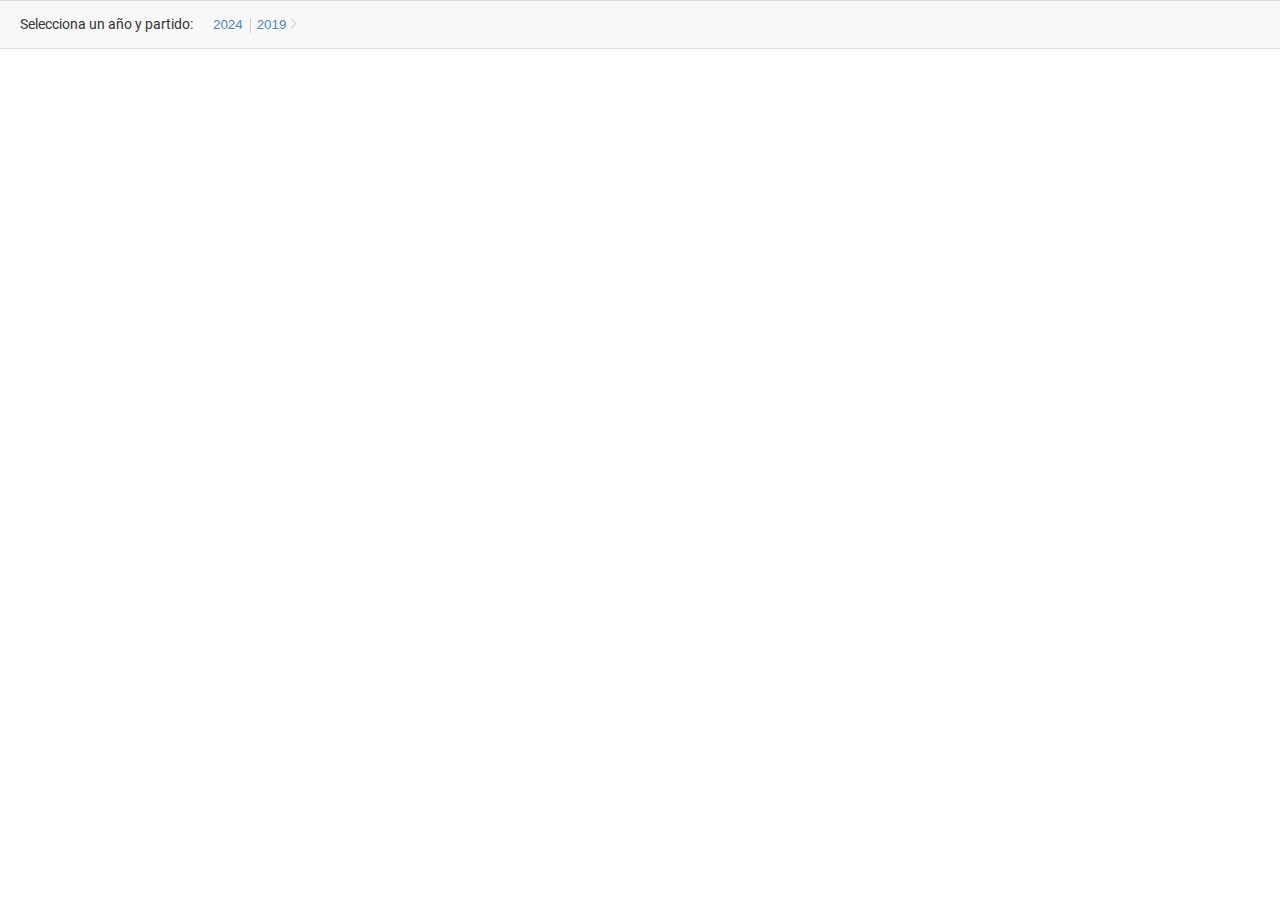
==== index.html @ efb7172b "first commit" ====
<!DOCTYPE html>
<html lang="en">

<head>
  <meta charset="UTF-8">
  <meta http-equiv="X-UA-Compatible" content="IE=edge">
  <meta name="viewport" content="width=device-width, initial-scale=1.0">
  <meta http-equiv='cache-control' content='no-cache'>
  <meta http-equiv='expires' content='0'>
  <meta http-equiv='pragma' content='no-cache'>
  <title>Elecciones Parlamento Catalunya 2024 - Municipios - La Vanguardia</title>
  <link href="https://api.mapbox.com/mapbox-gl-js/v2.9.1/mapbox-gl.css" rel="stylesheet" type="text/css" />
  <link href="https://api.mapbox.com/mapbox-gl-js/plugins/mapbox-gl-geocoder/v2.3.0/mapbox-gl-geocoder.css"
    rel="stylesheet" type="text/css" />
  <link href="./styles.css" rel="stylesheet" type="text/css" />
  <script src="https://api.mapbox.com/mapbox-gl-js/v2.9.1/mapbox-gl.js"></script>
  <script
    src="https://api.mapbox.com/mapbox-gl-js/plugins/mapbox-gl-geocoder/v2.3.0/mapbox-gl-geocoder.min.js"></script>
</head>

<body>
  <div class="map-wrapper">
    <div id="map-container"></div>
    <div id="custom-controls" class="map-overflow map-controls" style="visibility: visible;">
      <!-- Removed hidden class and added inline style for visibility -->
      <div class="map-overflow-wrap">
        <div class="map-controls-hint">Selecciona un año y partido:</div>
        <div class="map-controls-years">
          <button class="map-control map-control--year" data-year="2024" onclick="updatePartyButtons(2024)">2024</button>
          <button class="map-control map-control--year" data-year="2019" onclick="updatePartyButtons(2019)">2019</button>
        </div>
        <div class="map-controls-fill" id="party-controls"></div>
      </div>
    </div>
    <!-- map zoom out -->
    <div id="custom-buttons" class="map-overflow map-buttons hidden">
      <button id="zoom-out" class="zoom-out" title="Zoom out">
        <img src="img/spain.svg" alt="Zoom out">
      </button>
    </div>
    <!-- end map zoom out -->

    <!-- legend -->
    <div id="legends" class="map-legends hidden">
      <div class="map-legends-wrap">
        <header id="legends-head" class="map-legends-header"></header>
        <div id="legends-body" class="map-legends-body"></div>
      </div>
    </div>
    <!-- end legend -->
  </div>
  <script src="./map.js"></script>
  <script src="./partyColors.js"></script>
  <script>
    let map;
    document.addEventListener('DOMContentLoaded', function () {
      let mapLoaded = false;
      mapboxgl.clearStorage();
      const loadMap = () => {
        const isMobile = window.innerWidth < 900;
        map = new ElectionMap('pk.eyJ1IjoibGF1cjA1IiwiYSI6ImNqdnoyaTd3cDBrNjk0NW1xdGpyYWttenIifQ.K5bENvQciGvPOfnO9ERWzw', {
          container: 'map-container',
          style: 'mapbox://styles/fserrey/clvzejo7w014w01qu65sg9uau',
          source: 'mapbox://fserrey.europeas2019_adm4?fresh=true',
          sourceLayer: 'europeas2019_adm4',
          center: [1.55, 41.82],
          zoom: isMobile ? 7 : 8,
          minZoom: isMobile ? 5.5 : 6,
          initialSelect: 'winner2024',
          // hash: true,
          scrollZoom: true,
          years: [2019, 2024],
          parties: ['PP', 'PSOE', 'CS', 'ERC', 'PSC', 'JXCAT', 'PDECAT', 'ECP', 'CUP', 'COMUNS', 'SUMAR', 'VOX', 'ALIANZACAT', 'JUNTS', 'UP'],
          partyColors: window._partyColors,
        });
        mapLoaded = true;
      };
      loadMap(); // Load the map immediately after defining

      const partyData = {
        2024: { 'Ganador': 'winner', 'PSC': 'PSC', 'ERC': 'ERC', 'Junts': 'JXCAT', 'Vox': 'VOX', 'Sumar': 'Sumar', 'CUP': 'CUP', 'CS': 'CS', 'PP': 'PP', 'Aliança Cat': 'ALIANZACAT' },
        2019: { 'Ganador': 'winner', 'PSC': 'PSC', 'ERC': 'ERC', 'Junts': 'JXCAT', 'Vox': 'VOX', 'ECP': 'UP', 'CUP': 'CUP', 'CS': 'CS', 'PP': 'PP' }
      };

      window.updatePartyButtons = function (year) {
        const container = document.getElementById('party-controls');
        container.innerHTML = ''; // Clear existing buttons
        
        let winnerButton;
        Object.entries(partyData[year]).forEach(([displayName, dataValue]) => {
          let button = document.createElement('button');
          button.className = 'map-control map-control--fill js-control';
          button.dataset.fill = dataValue;
          button.textContent = displayName;
          if (year === 2019) {
            button.onclick = function () { selectParty('winner', year); };
          } else {
            button.onclick = function () { selectParty(`winner${year}`, year); };
          }
          container.appendChild(button);
          //button.onclick = function () { selectParty(dataValue, year); };
          container.appendChild(button);
        });

        if (map && mapLoaded) {
          map.currentYear = year.toString();
          map.currentFill = 'winner';
          map.setMapFill();
        
        }
        
        const yearBtns = document.querySelectorAll('.map-control--year');
        yearBtns.forEach(btn => {
          if (btn.dataset.year === year.toString()) {
            btn.classList.add('bold-button'); // Add bold style to clicked button
          } else {
            btn.classList.remove('bold-button'); // Remove bold style from other buttons
          }
        });

        if (caches && caches.keys()) {
          caches.keys().then((keys) => {
            Promise.all(keys.filter((k) => k === 'mapbox-tiles').map((k) => caches.delete(k)))
              .then(() => { loadMap() })
              .catch(() => { loadMap() });
          })
        } else loadMap();

        // Optionally set an 'active' class on the first button
        if (container.firstChild) {
          container.firstChild.classList.add('is-active');
        }
      };

      window.selectParty = function (party, year) {
        console.log('selectParty called with party:', party, 'and year:', year);
        console.log('Party selected:', party, 'for year:', year);
        if (map) {
          map.currentYear = year.toString();  
          map.currentFill = party; 
          map.setMapFill(); 
        }
      };

      // Initialize with the default year
      updatePartyButtons(2024);
    });
  </script>
  </script>
</body>

</html>
---- styles.css ----
/* Reset */
html, body, div, span, applet, object, iframe,
h1, h2, h3, h4, h5, h6, p, blockquote, pre,
a, abbr, acronym, address, big, cite, code,
del, dfn, em, img, ins, kbd, q, s, samp,
small, strike, strong, sub, sup, tt, var,
b, u, i, center,
dl, dt, dd, ol, ul, li,
fieldset, form, label, legend,
table, caption, tbody, tfoot, thead, tr, th, td,
article, aside, canvas, details, embed, 
figure, figcaption, footer, header, hgroup, 
menu, nav, output, ruby, section, summary,
time, mark, audio, video {
    margin: 0;
    padding: 0;
    border: 0;
    font-size: 100%;
    font: inherit;
    vertical-align: baseline;
}
article, aside, details, figcaption, figure, 
footer, header, hgroup, menu, nav, section {
    display: block;
}
body {
    line-height: 1;
}
ol, ul {
    list-style: none;
}
blockquote, q {
    quotes: none;
}
blockquote:before, blockquote:after,
q:before, q:after {
    content: '';
    content: none;
}
table {
    border-collapse: collapse;
    border-spacing: 0;
}

/* Fonts */
/* @font-face {
    font-family: 'Open Sans';
    src: url('./fonts/Open_Sans/OpenSans-VariableFont_wdth,wght.ttf') format('truetype');
} */
@font-face {
    font-family: 'Roboto';
    src: url('./fonts/Roboto/Roboto-Regular.ttf') format('truetype');
    font-weight: 400;
    font-style: normal;
}
@font-face {
    font-family: 'Roboto';
    src: url('./fonts/Roboto/Roboto-Bold.ttf') format('truetype');
    font-weight: 600;
    font-style: normal;
}

html, body {
    height: 100%;
}

/* Utils */
.hidden {
    display: none;
}

/* Map wrapper */
.map-wrapper {
    height: 100%;
    position: relative;
    overflow: hidden;
    font-family: 'Roboto', sans-serif;
}

#map-container {
    height: 100%;
}

/* Map overflow */
.mapboxgl-ctrl-logo {
    display: none !important;
}
.map-overflow {
    position: absolute;
    z-index: 1;
    top: 0;
    left: 0;
    width: 100%;
    background: #F8F8F8;
    border-top: 1px solid #DDDDDD;
    border-bottom: 1px solid #DDDDDD;
    color: #333333;
    font-size: 14px;
}
.map-overflow-wrap {
    padding: 16px 20px 46px;
    text-align: center;
}

/* Map controls */
.map-controls-hint {
    display: block;
    margin-right: 10px;
    margin-bottom: 10px;
}
.map-controls-years,
.map-controls-fill {
    display: flex;
    justify-content: center;
    flex-wrap: wrap;
}
.map-controls-years {
    margin-bottom: 10px;
}
.map-controls-years:after {
    content: '';
    width: 6px;
    height: 6px;
    border-top: 1px solid #ccc;
    border-right: 1px solid #ccc;
    display: inline-block;
    transform: rotate(45deg);
    margin-top: 3px;
    margin-left: 2px;
    margin-right: 6px;
}
.map-control {
    opacity: 1;
    background: transparent;
    color: #666666;
    border: none;
    cursor: pointer;
    transition: color 200ms ease;
    padding: 0;
}
.map-control.is-active {
    font-weight: 700;
    color: black;
}
.map-control--year {
    color: #4F89B9;
}
.map-control--fill {
    margin-bottom: 10px;
}
.map-control + .map-control:before {
    content: '';
    margin-right: 6px;
    margin-left: 7px;
    display: inline-block;
    vertical-align: middle;
    width: 1px;
    height: 100%;
    background: #CCCCCC;
}

/* Map search */
.mapboxgl-ctrl-geocoder {
    position: fixed;
    top: 112px;
    right: 0;
    z-index: 9;
    border: 1px solid black;
    margin-top: 8px !important;
    box-shadow: none;
    border-radius: 30px;
    display: block;
    width: calc(100% - 20px);
}
.mapboxgl-ctrl-geocoder input[type='text'] {
    padding: 8px 40px 8px 14px;
    height: auto;
    color: black
}
.mapboxgl-ctrl-geocoder input[type='text']::placeholder {
    color: black;
}
.mapboxgl-ctrl-geocoder .geocoder-icon-search {
    left: unset;
    right: 5px;
    top: 0px;
    width: 30px;
    height: 30px;
    background-size: contain;
    pointer-events: none;
}
.mapboxgl-ctrl-geocoder .geocoder-pin-right * {
    right: 5px;
    top: 2px;
    width: 26px;
    height: 26px;
    background-size: contain;
    background-color: #fff !important;
    border-radius: 10px;
}

/* Map custom buttons */
.map-buttons {
    top: 238px;
    right: 0;
    left: unset;
    width: auto;
    margin: 10px 10px 0 0;
    box-shadow: 0 0 0 2px rgb(0 0 0/10%);
    border-radius: 4px;
}
.map-buttons button {
    width: 28px;
    height: 28px;
    background: white;
    border: 0;
    cursor: pointer;
    padding: 0;
}
.map-buttons button:hover {
    background-color: rgb(0 0 0/5%);
}
.map-buttons .zoom-out img {
    margin-top: 5px;
    opacity: 0.6;
    transition: opacity 200ms ease;
}
.map-buttons .zoom-out img:hover {
    opacity: 0.8;
}

/* Zoom buttons */
.mapboxgl-ctrl-top-right {
    top: 168px;
}

/* Map legends */
.map-legends {
    position: absolute;
    z-index: 1;
    bottom: 0;
    left: 0;
    background: #F8F8F8;
    border: 1px solid #DDDDDD;
    color: #333333;
    font-size: 14px;
    width: 265px;
    margin: 0 0 20px 20px;
}
.map-legends-wrap {
    padding: 10px;
}
.map-legends-header {
    margin-bottom: 10px;
    font-weight: 700;
}
.map-legends-body {
    display: flex;
    font-size: 11px;
    color: #999999;
}
.map-legends-body > div {
    flex: 1 0 20px;
    width: 20px;
}
.map-legend-color {
    height: 9px;
}
.map-legend-label {
    margin-top: 5px;
    text-align: center;
}

/* Popup */
.mapboxgl-popup-content {
    background: rgba(0, 0, 0, 0.65);
    padding: 0;
    font-family: 'Roboto', sans-serif;
    overflow: hidden;
    min-width: 240px;
    color: white;
}
.mappop-header {
    background: rgba(0, 0, 0, 0.4);
    padding: 7px 10px;
    display: flex;
    gap: 10px;
    justify-content: space-between;
    border-bottom: 1px solid white;
}
.mappop-header h3 {
    font-weight: 700;
    font-size: 14px;
}
.mappop-header span {
    font-weight: 400;
    font-size: 12px;
    white-space: nowrap;
}
.mappop-body {
    padding: 7px 10px 10px 10px;
}
.mappop-table {
    width: 100%;
}
.mappop-table + .mappop-table {
    margin-top: 10px;
}
.mappop-table tbody {
    background-color: rgba(0, 0, 0, 0.4);
    border-top: 1px solid white;
    border-bottom: 1px solid white;
}
.mappop-table th {
    font-weight: 700;
    text-align: left;
}
.mappop-table td {
    border-bottom: 1px solid #cdd3df;
    font-size: 13px;
    line-height: 1.8;
}
.mappop-table th:first-child,
.mappop-table td:first-child {
    padding-left: 12px;
}
.mappop-table th:last-child,
.mappop-table td:last-child {
    padding-right: 12px;
}
.mappop-table .cr {
    text-align: right;
    padding-left: 6px;
    font-weight: 700;
    width: 50px;
    font-variant: proportional-width;
}
.mappop-partycolor {
    width: 12px;
    height: 12px;
    display: inline-block;
    vertical-align: middle;
    margin-top: -1px;
    border-radius: 50%;
    background: #c1c1c1; /* Fallback party color */
}
/* Popup anchor */
.mapboxgl-popup-anchor-top {
    top: 20px;
}
.mapboxgl-popup-anchor-top-right {
    left: -15px;
}
.mapboxgl-popup-anchor-top-left {
    left: 15px;
}
.mapboxgl-popup-anchor-bottom {
    top: -15px;
}
.mapboxgl-popup-anchor-bottom-right {
    left: -15px;
}
.mapboxgl-popup-anchor-bottom-left {
    left: 15px;
}
.mapboxgl-popup-anchor-left {
    left: 15px;
}
.mapboxgl-popup-anchor-right {
    left: -15px
}
.mapboxgl-popup-anchor-right .mapboxgl-popup-tip {
    border-left-color: rgba(0, 0, 0, 0.65);
}
.mapboxgl-popup-anchor-left .mapboxgl-popup-tip {
    border-right-color: rgba(0, 0, 0, 0.65);
}
.mapboxgl-popup-anchor-top .mapboxgl-popup-tip,
.mapboxgl-popup-anchor-top-right .mapboxgl-popup-tip,
.mapboxgl-popup-anchor-top-left .mapboxgl-popup-tip {
    border-bottom-color: rgba(0, 0, 0, 0.65);
}
.mapboxgl-popup-anchor-bottom .mapboxgl-popup-tip,
.mapboxgl-popup-anchor-bottom-right .mapboxgl-popup-tip,
.mapboxgl-popup-anchor-bottom-left .mapboxgl-popup-tip {
    border-top-color: rgba(0, 0, 0, 0.65);
}

@media screen and (min-width: 349px) {
    .mapboxgl-ctrl-geocoder {
        top: 84px;
    }
}
@media screen and (min-width: 381px) {
    .mapboxgl-ctrl-geocoder {
        margin-right: calc(50vw - 180px) !important;
    }
}
@media screen and (min-width: 678px) {
    .mapboxgl-popup-content {
        min-width: 320px;
    }
    .mapboxgl-popup {
        min-width: 320px !important;
    }
}

@media screen and (min-width: 600px) {
    .map-controls-hint,
    .map-controls-years {
        margin-bottom: 0;
    }
    .map-control--fill {
        margin-bottom: 0;
    }
    .map-overflow-wrap {
        display: flex;
        gap: 10px;
        text-align: left;
    }
    .map-controls-years {
        justify-content: flex-start;
    }
    .mapboxgl-ctrl-geocoder {
        top: 31px;
    }
    .mapboxgl-ctrl-top-right {
        top: 100px;
    }
    .map-buttons {
        top: 170px;
    }
}

@media screen and (min-width: 900px) {
    .map-overflow-wrap {
        padding-bottom: 16px;
    }
    .mapboxgl-ctrl-geocoder {
        top: 0;
        width: auto;
        margin-right: 10px !important;
    }
    .mapboxgl-ctrl-top-right {
        top: 48px;
    }
    .map-buttons {
        top: 118px;
    }
}

.bold-button {
    font-weight: bold;  /* Makes the text bold */
  }
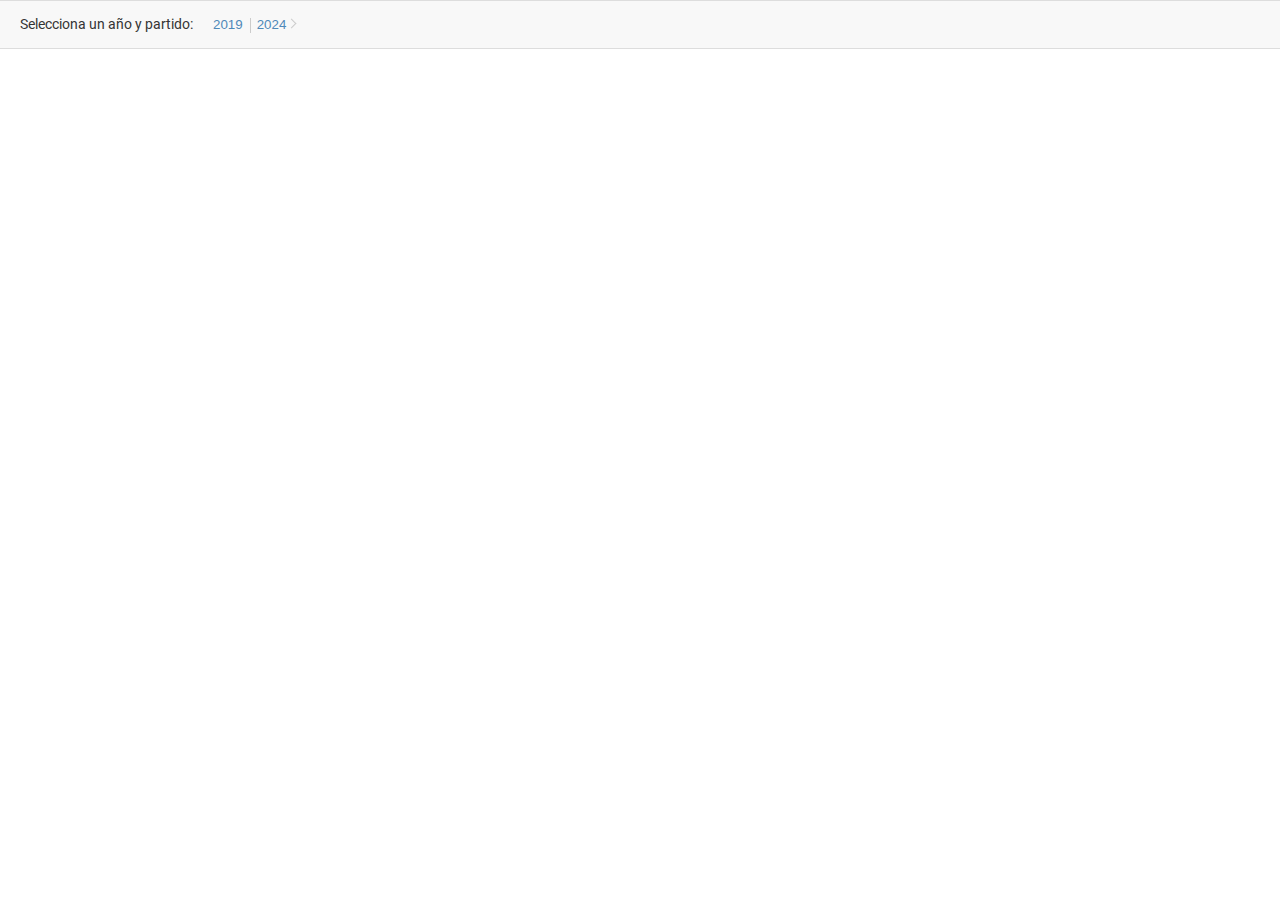
==== commit 1b6e663c: "adm4 2024 results" ====
--- a/index.html
+++ b/index.html
@@ -8,7 +8,7 @@
   <meta http-equiv='cache-control' content='no-cache'>
   <meta http-equiv='expires' content='0'>
   <meta http-equiv='pragma' content='no-cache'>
-  <title>Elecciones Parlamento Catalunya 2024 - Municipios - La Vanguardia</title>
+  <title>Elecciones Parlamento Europeo 2024 - Sección censal - La Vanguardia</title>
   <link href="https://api.mapbox.com/mapbox-gl-js/v2.9.1/mapbox-gl.css" rel="stylesheet" type="text/css" />
   <link href="https://api.mapbox.com/mapbox-gl-js/plugins/mapbox-gl-geocoder/v2.3.0/mapbox-gl-geocoder.css"
     rel="stylesheet" type="text/css" />
@@ -26,8 +26,10 @@
       <div class="map-overflow-wrap">
         <div class="map-controls-hint">Selecciona un año y partido:</div>
         <div class="map-controls-years">
-          <button class="map-control map-control--year" data-year="2024" onclick="updatePartyButtons(2024)">2024</button>
-          <button class="map-control map-control--year" data-year="2019" onclick="updatePartyButtons(2019)">2019</button>
+          <button class="map-control map-control--year" data-year="2024"
+            onclick="updatePartyButtons(2024)">2019</button>
+          <button class="map-control map-control--year" data-year="2019"
+            onclick="updatePartyButtons(2019)">2024</button>
         </div>
         <div class="map-controls-fill" id="party-controls"></div>
       </div>
@@ -49,7 +51,7 @@
     </div>
     <!-- end legend -->
   </div>
-  <script src="./map.js"></script>
+  <script src="./adm7Map.js"></script>
   <script src="./partyColors.js"></script>
   <script>
     let map;
@@ -60,32 +62,37 @@
         const isMobile = window.innerWidth < 900;
         map = new ElectionMap('pk.eyJ1IjoibGF1cjA1IiwiYSI6ImNqdnoyaTd3cDBrNjk0NW1xdGpyYWttenIifQ.K5bENvQciGvPOfnO9ERWzw', {
           container: 'map-container',
-          style: 'mapbox://styles/fserrey/clvzejo7w014w01qu65sg9uau',
-          source: 'mapbox://fserrey.europeas2019_adm4?fresh=true',
-          sourceLayer: 'europeas2019_adm4',
-          center: [1.55, 41.82],
-          zoom: isMobile ? 7 : 8,
-          minZoom: isMobile ? 5.5 : 6,
+          style: 'mapbox://styles/laur05/cli3c8vra00kw01qu7qf5d8v7',
+          source: 'mapbox://laur05.europeas2024_adm4?fresh=true',
+          sourceLayer: 'europeas2024_adm4',
+          center: [-1.8, 40],
+          zoom: isMobile ? 5. : 6,
+          minZoom: isMobile ? 4 : 6,
           initialSelect: 'winner2024',
           // hash: true,
           scrollZoom: true,
           years: [2019, 2024],
-          parties: ['PP', 'PSOE', 'CS', 'ERC', 'PSC', 'JXCAT', 'PDECAT', 'ECP', 'CUP', 'COMUNS', 'SUMAR', 'VOX', 'ALIANZACAT', 'JUNTS', 'UP'],
+          parties: ['PP', 'PSOE', 'CS', 'JXCAT','UP','CUP','COMUNS', 'SUMAR', 'VOX','ERC','ADÑ', 'AHORAREPUBLICAS', 'ALTER', 'ANDALUCISTAS', 'AxSÍ', 'CCA', 'CEUS', 'CEX', 'CPE', 'CREE', 'CRT', 'CV-EC', 'CXE', 'CS', 'CxG', 'DV', 'EH-BILDU', 'ELAK', 'ELPI', 'EQUO', 'ERC', 'ESCAÑOSENBLANCO', 'EU', 'EXISTE', 'EXTREMEÑOS', 'FAC', 'FEJONS', 'FNC', 'FO', 'FORO', 'FUTURO', 'GLG', 'I.Fem', 'IE', 'IF', 'IGRE', 'IU', 'IZQESP', 'IZQP', 'JUEX', 'JXCAT', 'LFV', 'MIEL', 'PACMA', 'PCPE', 'PCTE', 'PCTG', 'PFAC', 'PH', 'PIRATES', 'PMR', 'PNACIONAL', 'PNV', 'PP', 'PSOE', 'RECORTES CERO-GV', 'RECORTES0', 'SAE', 'SAF', 'SAIn', 'SUMAR', 'THELEFT', 'UNIDOSSI', 'UP', 'UPyD', 'VOLT'],
           partyColors: window._partyColors,
         });
         mapLoaded = true;
+      // Override the placeholder text after the map and geocoder are initialized
+      const geocoder = document.querySelector('.mapboxgl-ctrl-geocoder input');
+        if (geocoder) {
+          geocoder.placeholder = 'Busca tu calle';
+        }
       };
       loadMap(); // Load the map immediately after defining
 
       const partyData = {
-        2024: { 'Ganador': 'winner', 'PSC': 'PSC', 'ERC': 'ERC', 'Junts': 'JXCAT', 'Vox': 'VOX', 'Sumar': 'Sumar', 'CUP': 'CUP', 'CS': 'CS', 'PP': 'PP', 'Aliança Cat': 'ALIANZACAT' },
-        2019: { 'Ganador': 'winner', 'PSC': 'PSC', 'ERC': 'ERC', 'Junts': 'JXCAT', 'Vox': 'VOX', 'ECP': 'UP', 'CUP': 'CUP', 'CS': 'CS', 'PP': 'PP' }
+        2019: { 'Ganador': 'winner', 'PSOE': 'PSOE', 'PP': 'PP','Vox': 'VOX','PODEMOS':'UP','SUMAR': 'SUMAR','VOX': 'VOX', 'ALVISE':'SAF','ARA REPÚBLIQUES':'ERC' },
+        2024: { 'Ganador': 'winner', 'PSOE': 'PSOE', 'PP': 'PP', 'PODEMOS':'UP', 'VOX': 'VOX', 'ERC':'ERC' }
       };
 
       window.updatePartyButtons = function (year) {
         const container = document.getElementById('party-controls');
         container.innerHTML = ''; // Clear existing buttons
-        
+
         let winnerButton;
         Object.entries(partyData[year]).forEach(([displayName, dataValue]) => {
           let button = document.createElement('button');
@@ -106,9 +113,9 @@
           map.currentYear = year.toString();
           map.currentFill = 'winner';
           map.setMapFill();
-        
+
         }
-        
+
         const yearBtns = document.querySelectorAll('.map-control--year');
         yearBtns.forEach(btn => {
           if (btn.dataset.year === year.toString()) {
@@ -134,11 +141,18 @@
 
       window.selectParty = function (party, year) {
         console.log('selectParty called with party:', party, 'and year:', year);
-        console.log('Party selected:', party, 'for year:', year);
+        console.log(`Full legend identifier being passed: ${party}${year}`);
+        let effectiveParty;
+        if (party.startsWith('winner')) {
+          effectiveParty = 'winner'; // Use just 'winner' without the year
+        } else {
+          effectiveParty = party + year; // Append the year for other parties
+        }
+
         if (map) {
-          map.currentYear = year.toString();  
-          map.currentFill = party; 
-          map.setMapFill(); 
+          map.currentYear = year.toString();
+          map.currentFill = effectiveParty;
+          map.setMapFill(); // This will now handle setting the correct fill and legend
         }
       };
 
